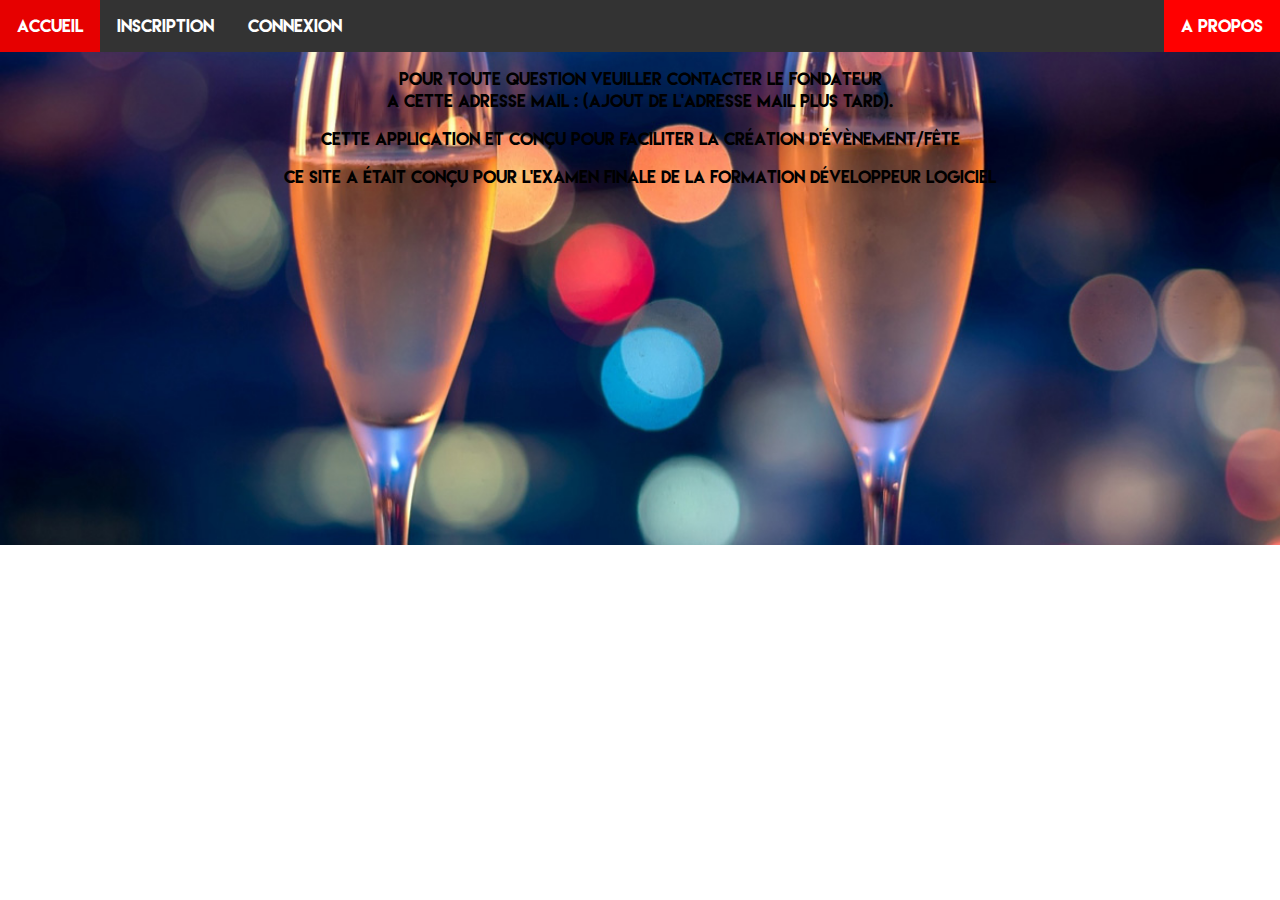
==== HTML/A_propos.html @ c33297fc "Correctif" ====
<!doctype html>
<html>	
	<head>
	<meta charset='utf-8'>
		<title>Page d'acceuil</title>
		<link rel="stylesheet" type="text/css" href="CSS/Style2.css">
		<meta name="viewport" content="width=device-width, initial-scale=1">
		<link rel="stylesheet" href="http://www.w3schools.com/lib/w3.css">
	</head>
	<body>

		<ul>
 		  <li><a href="Page_daccueil.html">Accueil</a></li>
		  <li><a href="Page_addAccount.html">Inscription</a></li>
		  <li><a href="page_connexion.html">Connexion</a></li>
		  <li style="float:right"><a class="active" href="A_propos.html">A propos</a></li>
		</ul>

		<p>Pour toute question veuiller contacter le fondateur</br>
			a cette adresse mail : (Ajout de l'adresse mail plus tard).
		</p>

		<p>Cette application et conçu pour faciliter la création d'évènement/fête</p>

		<p>Ce site a était conçu pour l'examen finale de la formation développeur logiciel</p>


	</body>
---- HTML/CSS/Style2.css ----
@font-face {
    font-family: "lemon-milk";
    src: url(LemonMilk.otf);
}

body {
    background-image: url("fond.jpg");
    margin: 0 auto;
    background-size: cover;
    text-align: center;
    font-family: "lemon-milk";
    background-repeat: no-repeat;
}

.h1 {
    font-family: "lemon-milk";
}

p {
    text-align: center;
    font-family: "lemon-milk";
    color: black;
}

ul {
    list-style-type: none;
    margin: 0;
    padding: 0;
    overflow: hidden;
    background-color: #333;
}

li {
    float: left;
    background-color: 
}

li a {
    display: block;
    color: white;
    text-align: center;
    padding: 15px 17px;
    text-decoration: none;
}

li a:hover:not(.active) {
    background-color: #e60000;
}

.active {
    background-color: #ff0000;
}

.w3-container {
    text-align: center;
    font-family: "lemon-milk"; 
}
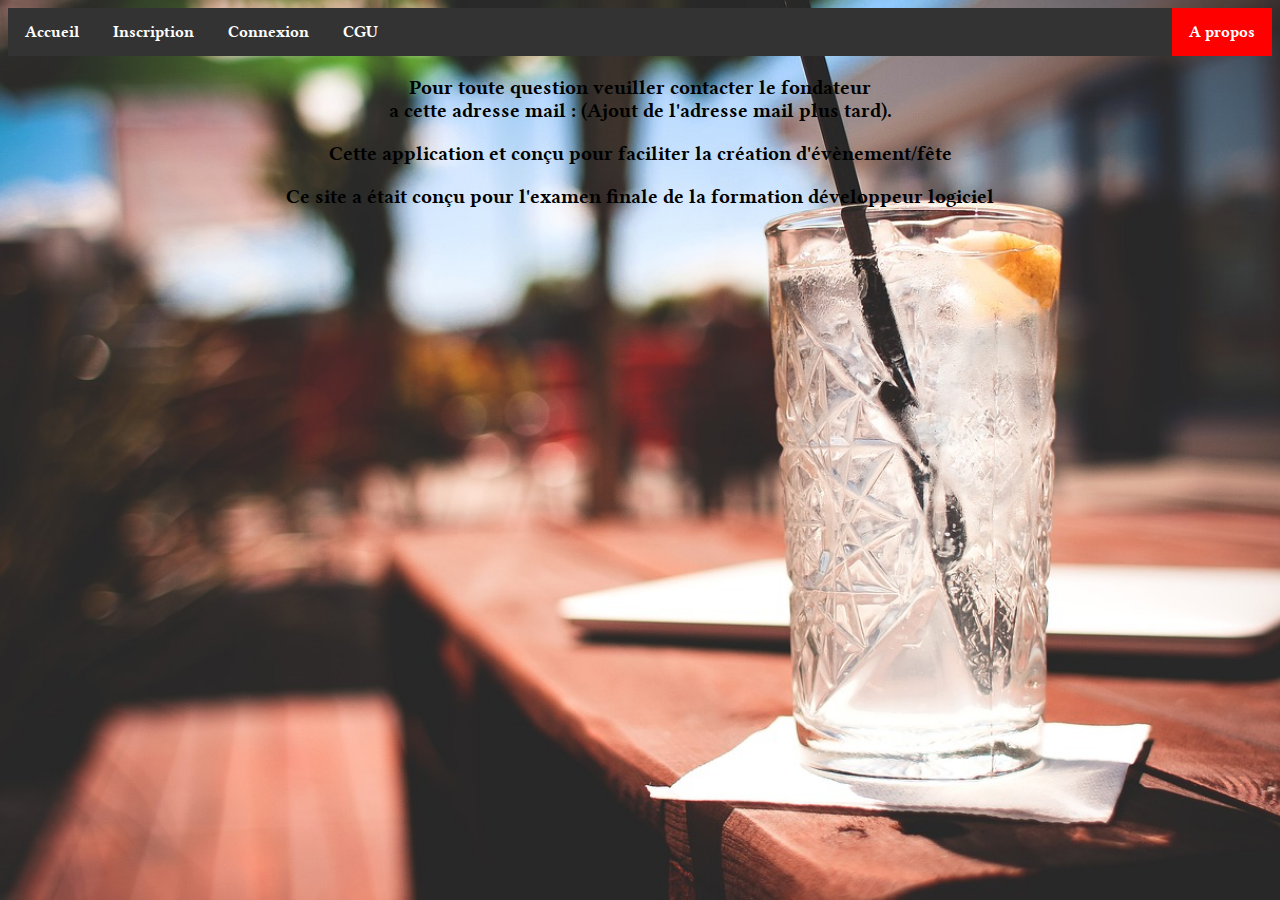
==== commit 407821a8: "Sauvegarde" ====
--- a/HTML/A_propos.html
+++ b/HTML/A_propos.html
@@ -1,28 +1,29 @@
 <!doctype html>
 <html>	
-	<head>
-	<meta charset='utf-8'>
-		<title>Page d'acceuil</title>
-		<link rel="stylesheet" type="text/css" href="CSS/Style2.css">
-		<meta name="viewport" content="width=device-width, initial-scale=1">
-		<link rel="stylesheet" href="http://www.w3schools.com/lib/w3.css">
-	</head>
-	<body>
+    <head>
+        <meta charset='utf-8'>
+        <title>Page d'acceuil</title>
+        <link rel="stylesheet" type="text/css" href="CSS/Style2.css">
+        <meta name="viewport" content="width=device-width, initial-scale=1">
+        <link rel="stylesheet" href="http://www.w3schools.com/lib/w3.css">
+    </head>
+    <body>
 
-		<ul>
- 		  <li><a href="Page_daccueil.html">Accueil</a></li>
-		  <li><a href="Page_addAccount.html">Inscription</a></li>
-		  <li><a href="page_connexion.html">Connexion</a></li>
-		  <li style="float:right"><a class="active" href="A_propos.html">A propos</a></li>
-		</ul>
+        <ul>
+            <li><a href="../index.html">Accueil</a></li>
+            <li><a href="Page_addAccount.html">Inscription</a></li>
+            <li><a href="page_connexion.html">Connexion</a></li>
+            <li><a href="Page_CGU.html">CGU</a></li>
+            <li style="float:right"><a class="active" href="A_propos.html">A propos</a></li>
+        </ul>
 
-		<p>Pour toute question veuiller contacter le fondateur</br>
-			a cette adresse mail : (Ajout de l'adresse mail plus tard).
-		</p>
+        <p>Pour toute question veuiller contacter le fondateur</br>
+            a cette adresse mail : (Ajout de l'adresse mail plus tard).
+        </p>
 
-		<p>Cette application et conçu pour faciliter la création d'évènement/fête</p>
+        <p>Cette application et conçu pour faciliter la création d'évènement/fête</p>
 
-		<p>Ce site a était conçu pour l'examen finale de la formation développeur logiciel</p>
+        <p>Ce site a était conçu pour l'examen finale de la formation développeur logiciel</p>
 
-
-	</body>+    </body>
+</html>--- a/HTML/CSS/Style2.css
+++ b/HTML/CSS/Style2.css
@@ -1,24 +1,25 @@
 @font-face {
-    font-family: "lemon-milk";
-    src: url(LemonMilk.otf);
+    font-family: "LinLibertine_RB";
+    src: url(LinLibertine_RB.ttf);
 }
 
 body {
     background-image: url("fond.jpg");
-    margin: 0 auto;
+    background-attachment: fixed;
     background-size: cover;
     text-align: center;
-    font-family: "lemon-milk";
+    font-family: "LinLibertine_RB";
     background-repeat: no-repeat;
 }
 
 .h1 {
-    font-family: "lemon-milk";
+    font-family: "LinLibertine_RB";
 }
 
 p {
     text-align: center;
-    font-family: "lemon-milk";
+    font-family: "LinLibertine_RB";
+    font-size: 20px;
     color: black;
 }
 
@@ -53,6 +54,9 @@
 
 .w3-container {
     text-align: center;
-    font-family: "lemon-milk"; 
+    font-family: "LinLibertine_RB"; 
 }
 
+a {
+    text-align: center;
+}
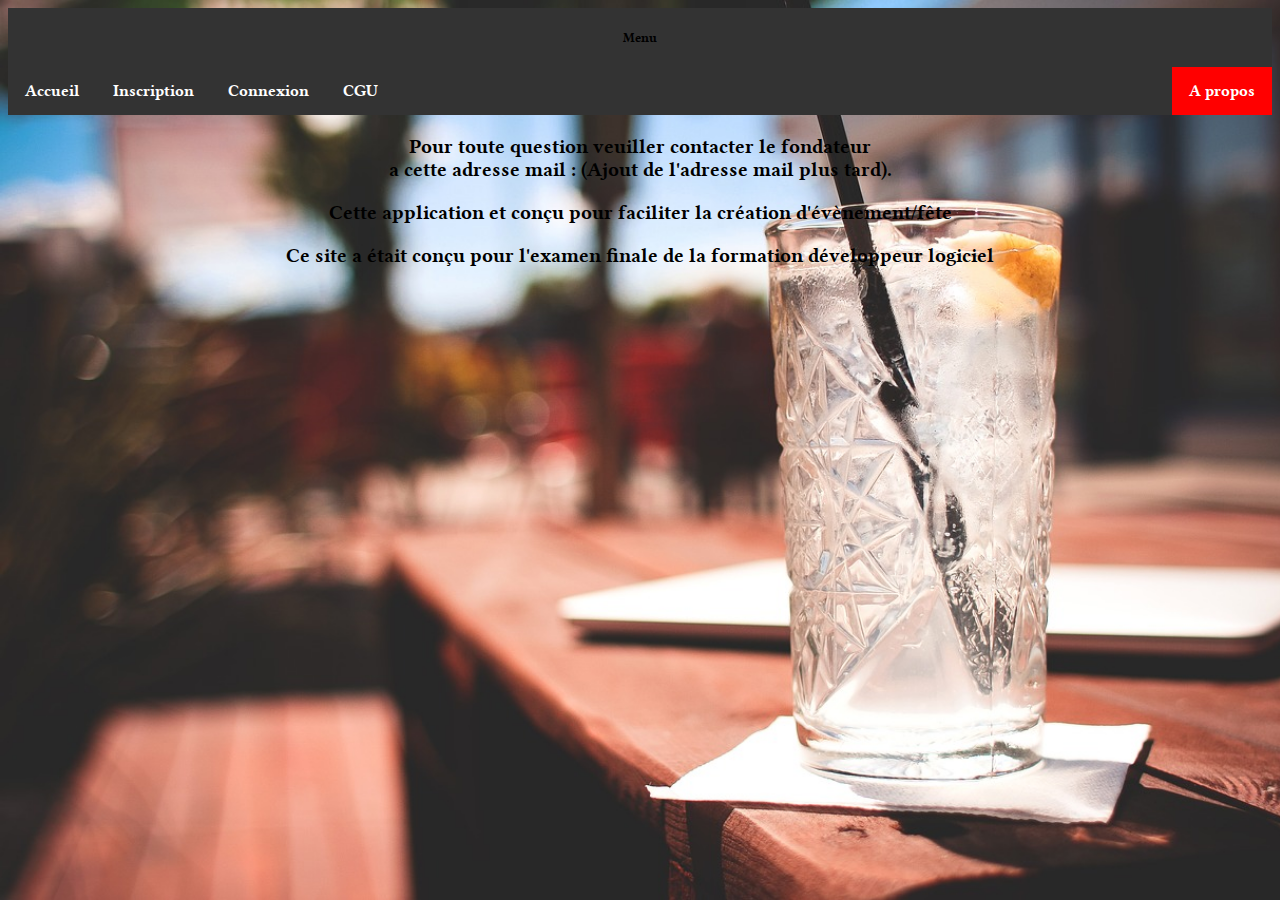
==== commit 156d65d2: "Sauvegarde" ====
--- a/HTML/A_propos.html
+++ b/HTML/A_propos.html
@@ -10,6 +10,7 @@
     <body>
 
         <ul>
+            <h5><strong>Menu</strong></h5>
             <li><a href="../index.html">Accueil</a></li>
             <li><a href="Page_addAccount.html">Inscription</a></li>
             <li><a href="page_connexion.html">Connexion</a></li>
